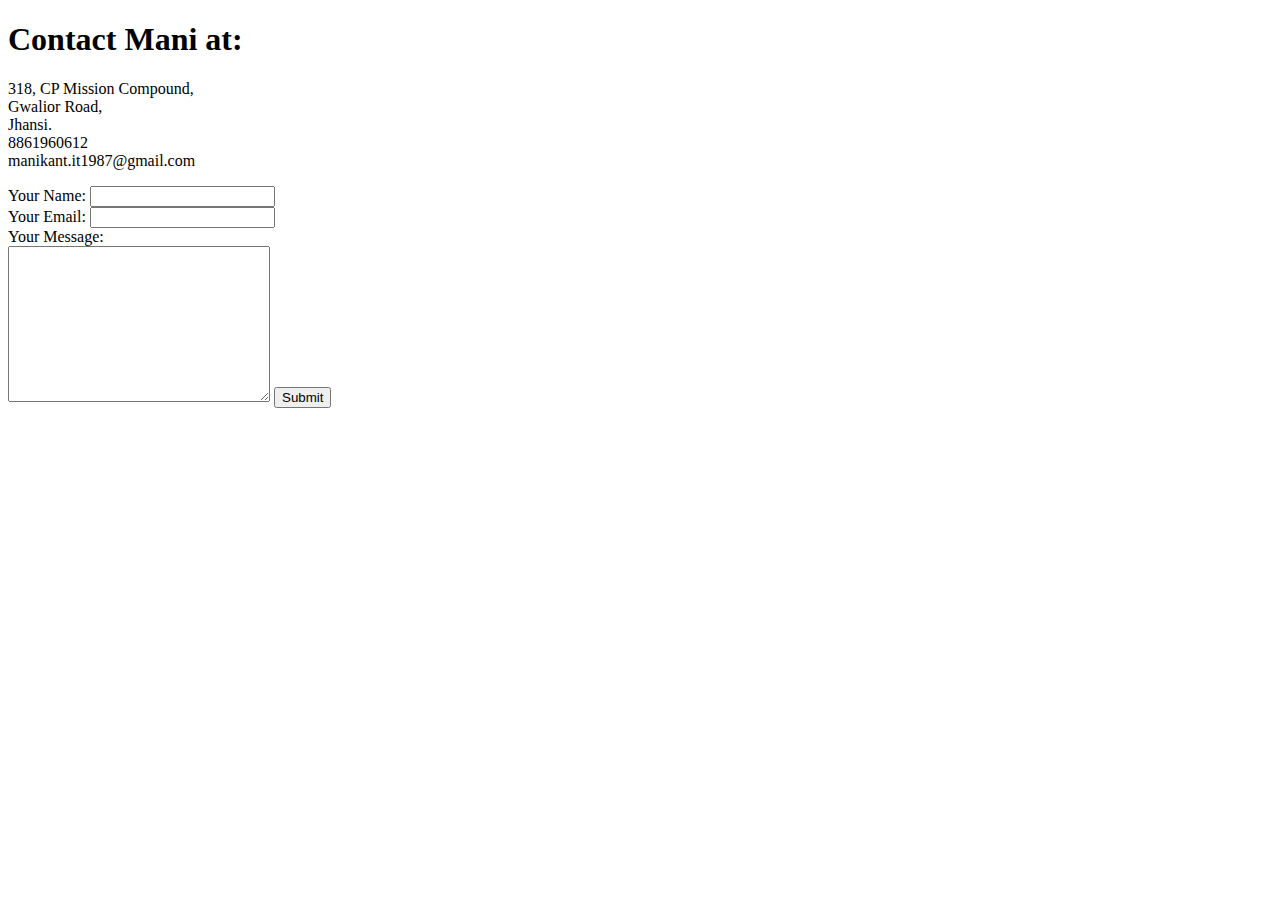
==== contactMe.html @ f7e39254 "Initial files for CV website" ====
<!DOCTYPE html>
<html lang="en" dir="ltr">
  <head>
    <meta charset="utf-8">
    <title>Mani Contact Details</title>
  </head>
  <body>
    <h1>Contact Mani at:</h1>
    <p>318, CP Mission Compound,<br>Gwalior Road,<br>Jhansi.
    <br>
    8861960612 <br>
    manikant.it1987@gmail.com
  </p>
    <form class="" action="mailto:manikant.it1987@gmail.com" method="post" enctype="text/plain">
      <label>Your Name: </label>
      <input type="text" name="Your Name" value=""><br>
      <label>Your Email: </label>
      <input type="email" name="Your Email" value=""><br>
      <label>Your Message:</label><br>
      <textarea name="Your Message" rows="10" cols="30"></textarea>
      <input type="submit" name="">
    </form>
  </body>
</html>
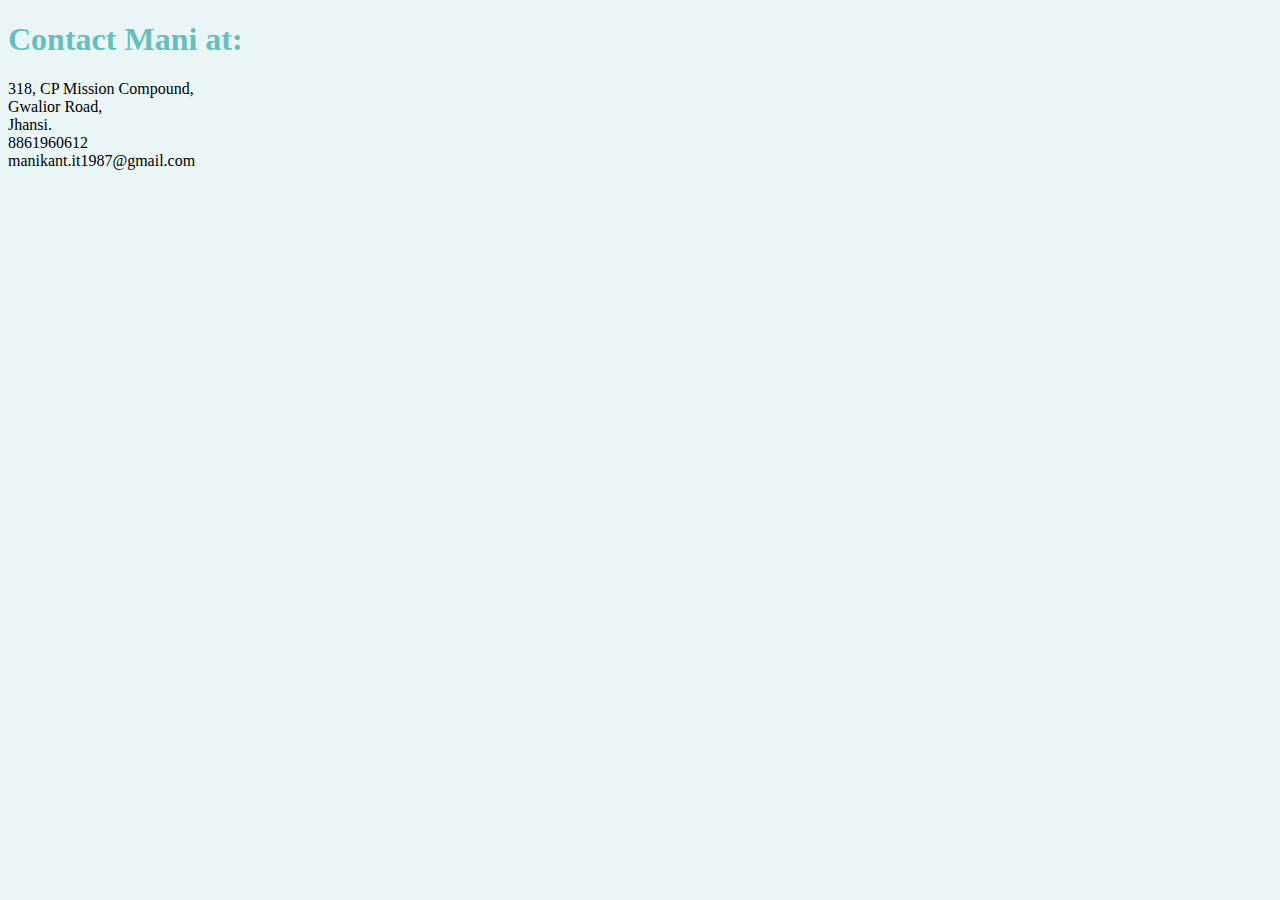
==== commit a9b7739d: "Updated files" ====
--- a/contactMe.html
+++ b/contactMe.html
@@ -3,6 +3,7 @@
   <head>
     <meta charset="utf-8">
     <title>Mani Contact Details</title>
+    <link rel="stylesheet" href="css/styles.css">
   </head>
   <body>
     <h1>Contact Mani at:</h1>
@@ -11,7 +12,7 @@
     8861960612 <br>
     manikant.it1987@gmail.com
   </p>
-    <form class="" action="mailto:manikant.it1987@gmail.com" method="post" enctype="text/plain">
+    <!-- <form class="" action="mailto:manikant.it1987@gmail.com" method="post" enctype="text/plain">
       <label>Your Name: </label>
       <input type="text" name="Your Name" value=""><br>
       <label>Your Email: </label>
@@ -19,6 +20,6 @@
       <label>Your Message:</label><br>
       <textarea name="Your Message" rows="10" cols="30"></textarea>
       <input type="submit" name="">
-    </form>
+    </form> -->
   </body>
 </html>
--- a/css/styles.css
+++ b/css/styles.css
@@ -0,0 +1,21 @@
+body{
+  background-color:#EAF6F6;
+}
+
+hr{
+  border-style: none;
+  border-top-style: dotted;
+  border-color: grey;
+  border-width:5px;
+  width:10%;
+  margin-left: 0;
+}
+h1{
+  color: #66bfbf;
+}
+h3{
+  color: #66bfbf;
+}
+img{
+  height: 150px;
+}
